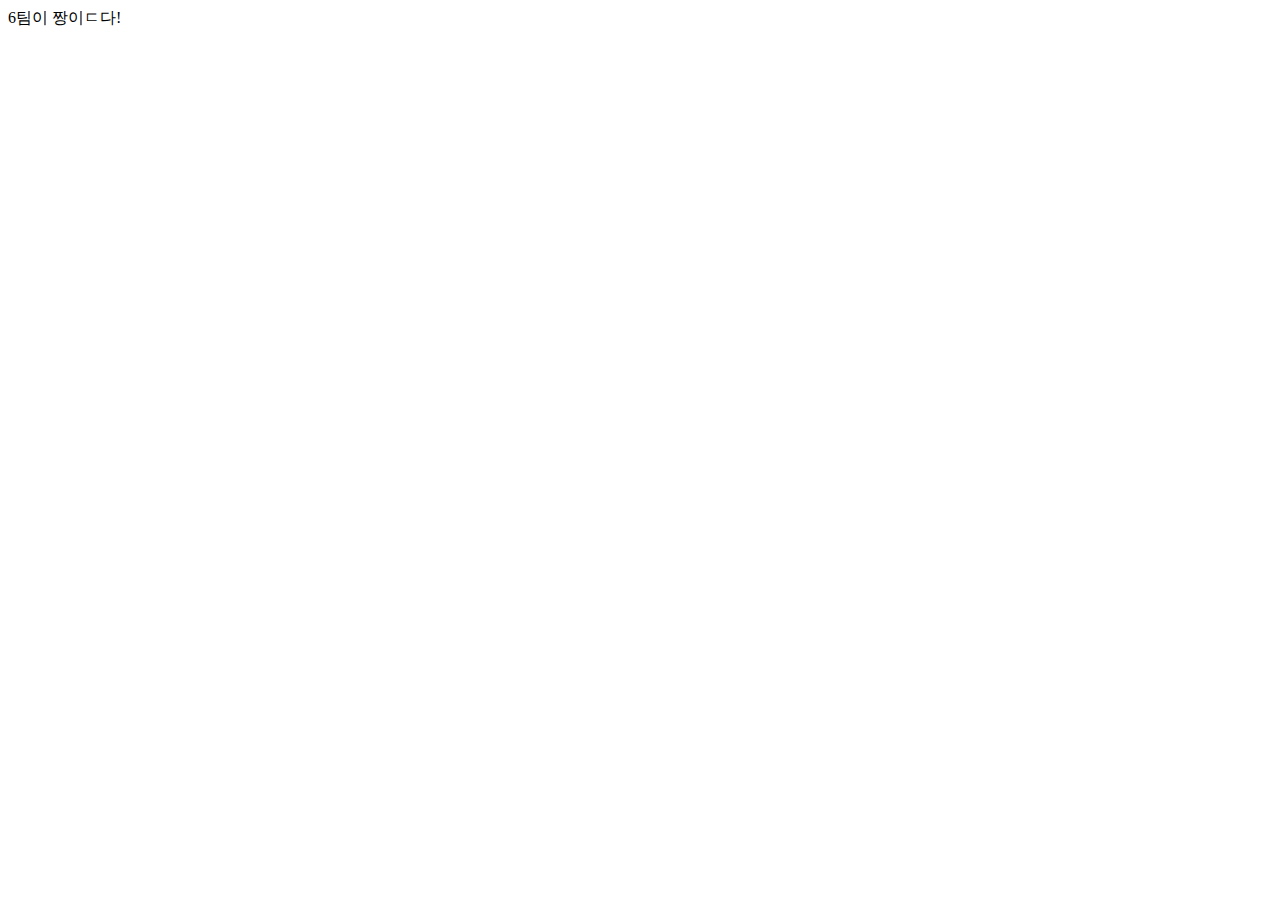
==== templates/index.html @ 122aa622 "Add base files" ====
<!DOCTYPE html>
<html lang="en">
<head>
    <meta charset="UTF-8">
    <meta name="viewport" content="width=device-width, initial-scale=1.0">
    <title>AJ Quiz</title>
</head>
<body>
    6팀이 짱이ㄷ다!
</body>
</html>
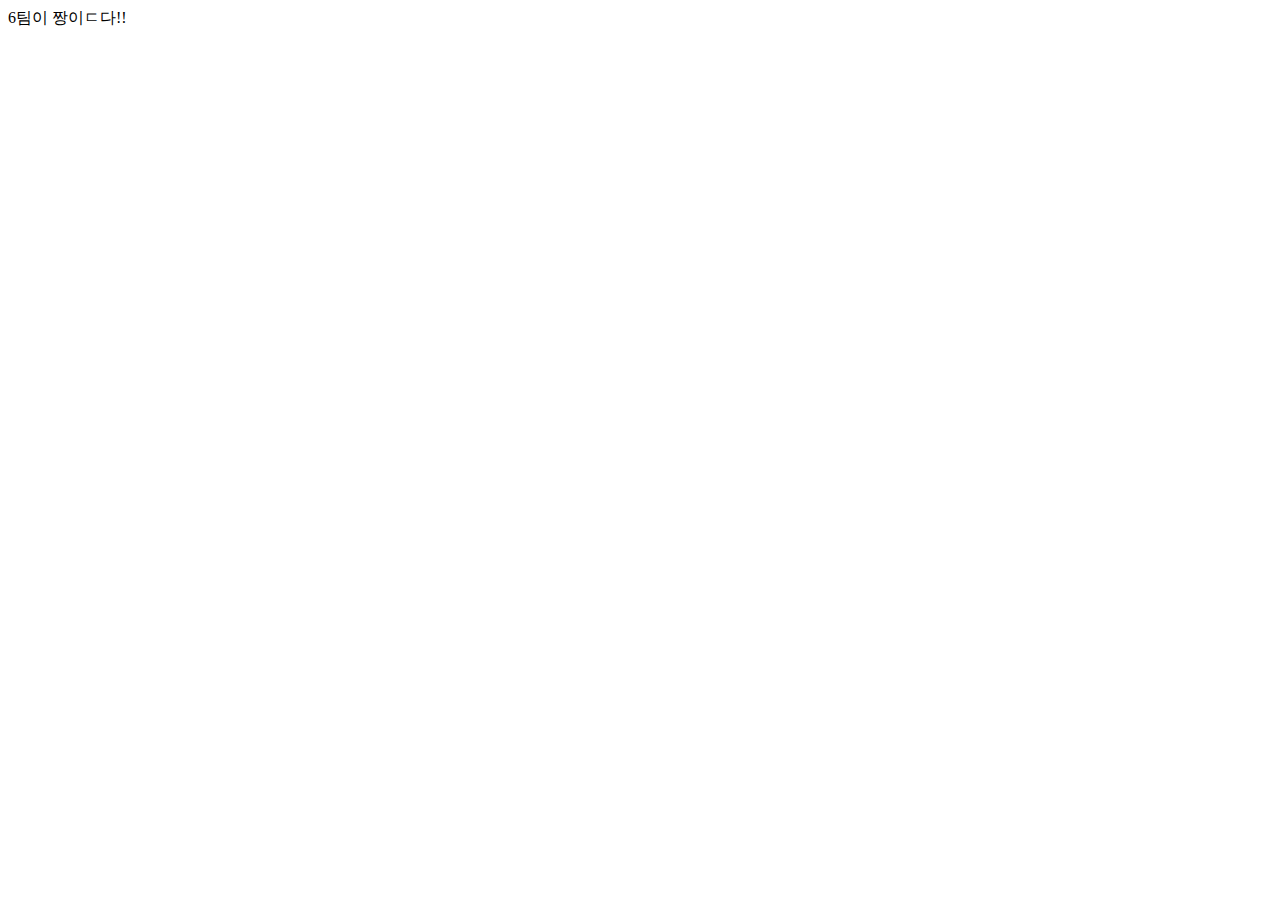
==== commit f171761d: "test" ====
--- a/templates/index.html
+++ b/templates/index.html
@@ -6,6 +6,6 @@
     <title>AJ Quiz</title>
 </head>
 <body>
-    6팀이 짱이ㄷ다!
+    6팀이 짱이ㄷ다!!
 </body>
 </html>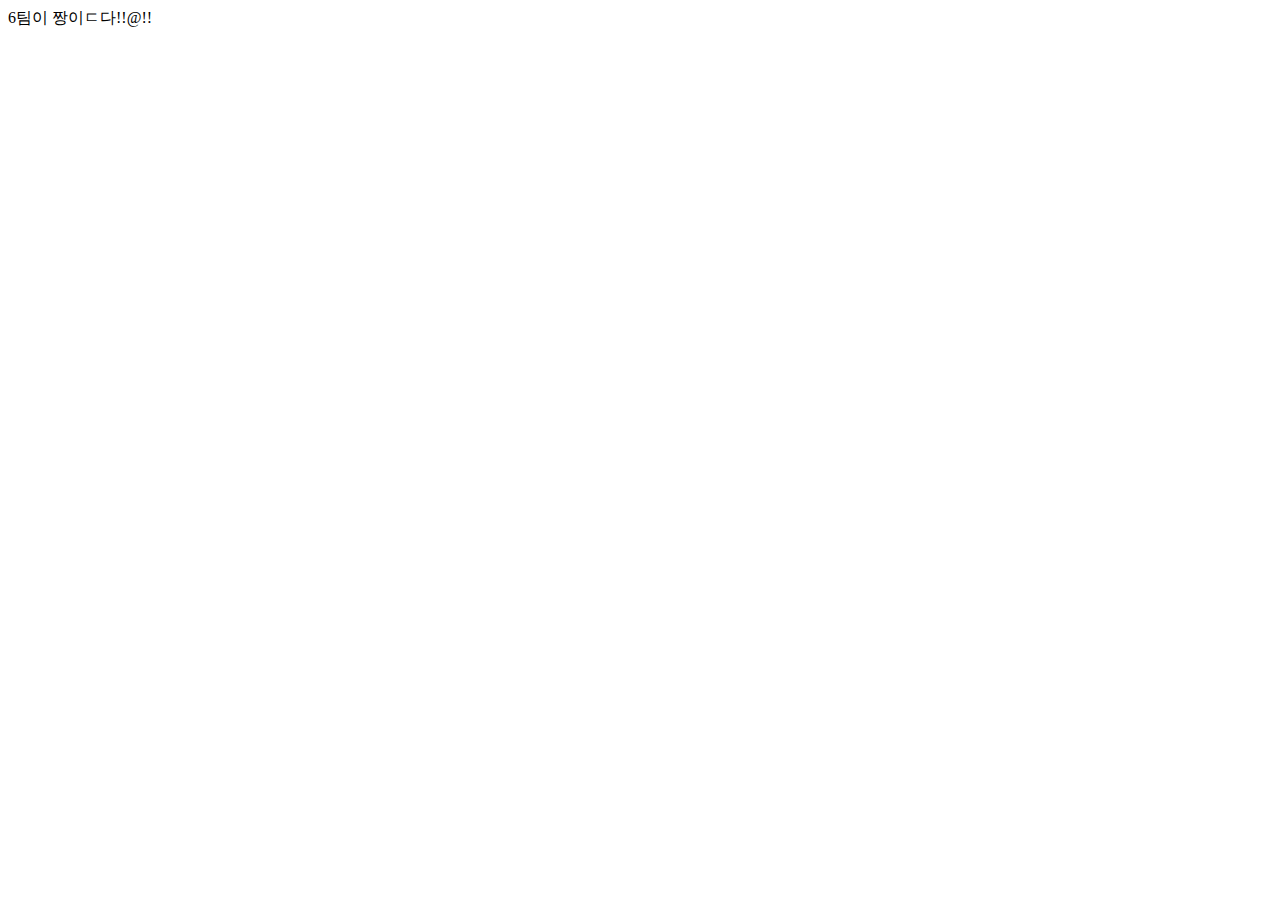
==== commit ebd5d509: "test" ====
--- a/templates/index.html
+++ b/templates/index.html
@@ -6,6 +6,6 @@
     <title>AJ Quiz</title>
 </head>
 <body>
-    6팀이 짱이ㄷ다!!
+    6팀이 짱이ㄷ다!!@!!
 </body>
 </html>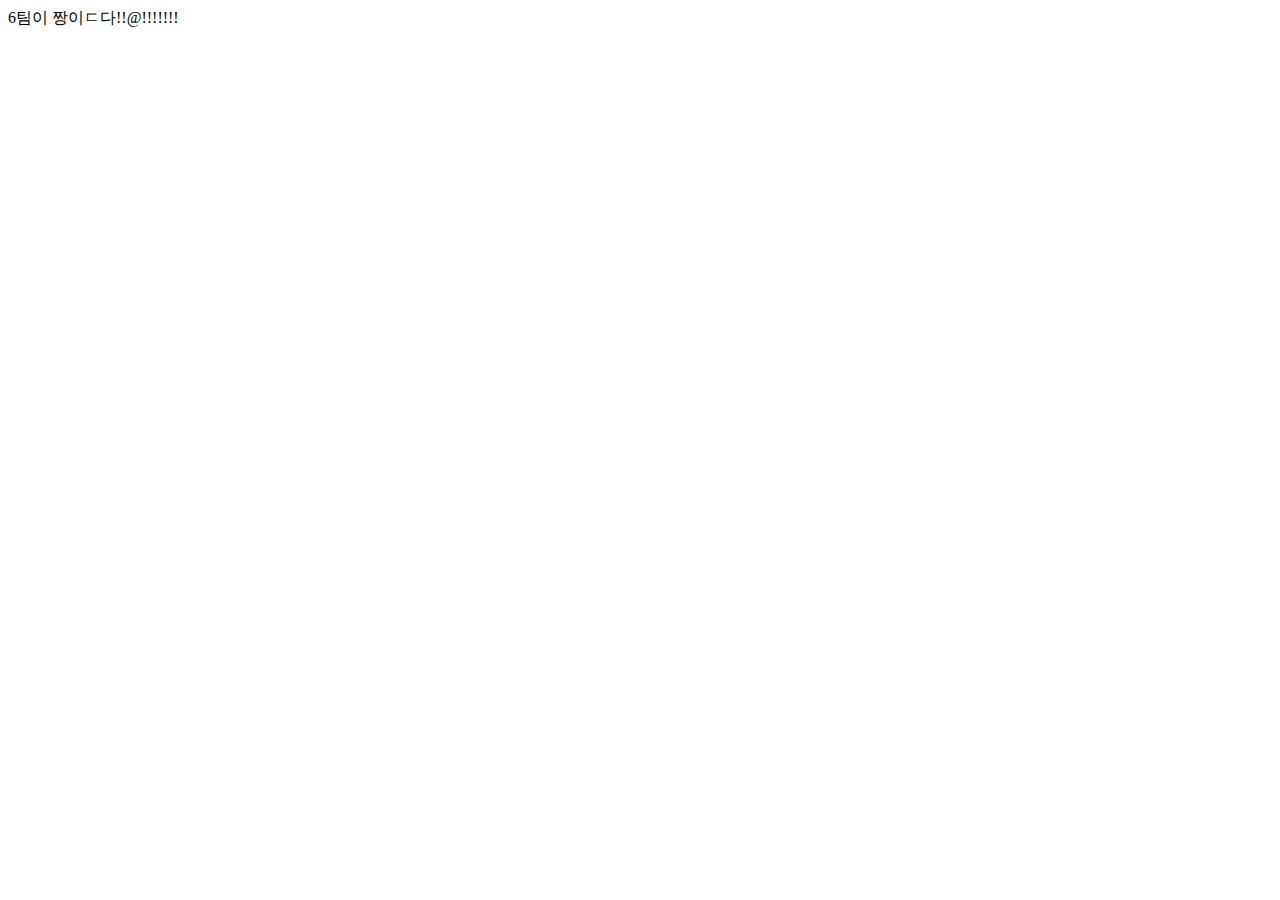
==== commit fe37f812: "test" ====
--- a/templates/index.html
+++ b/templates/index.html
@@ -6,6 +6,6 @@
     <title>AJ Quiz</title>
 </head>
 <body>
-    6팀이 짱이ㄷ다!!@!!
+    6팀이 짱이ㄷ다!!@!!!!!!!
 </body>
 </html>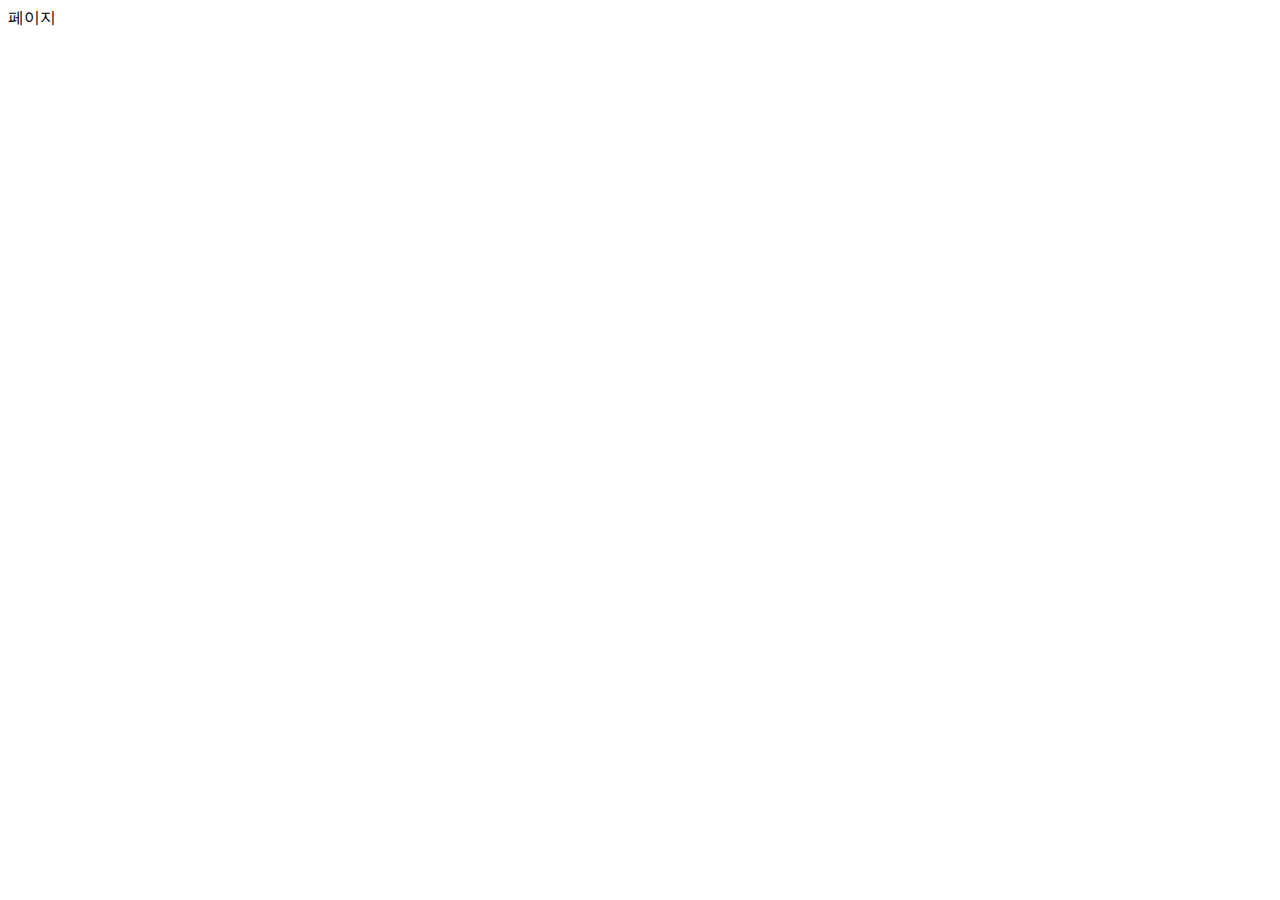
==== commit 0453b8a3: "git test" ====
--- a/templates/index.html
+++ b/templates/index.html
@@ -6,6 +6,6 @@
     <title>AJ Quiz</title>
 </head>
 <body>
-    6팀이 짱이ㄷ다!!@!!!!!!!
+    페이지
 </body>
 </html>